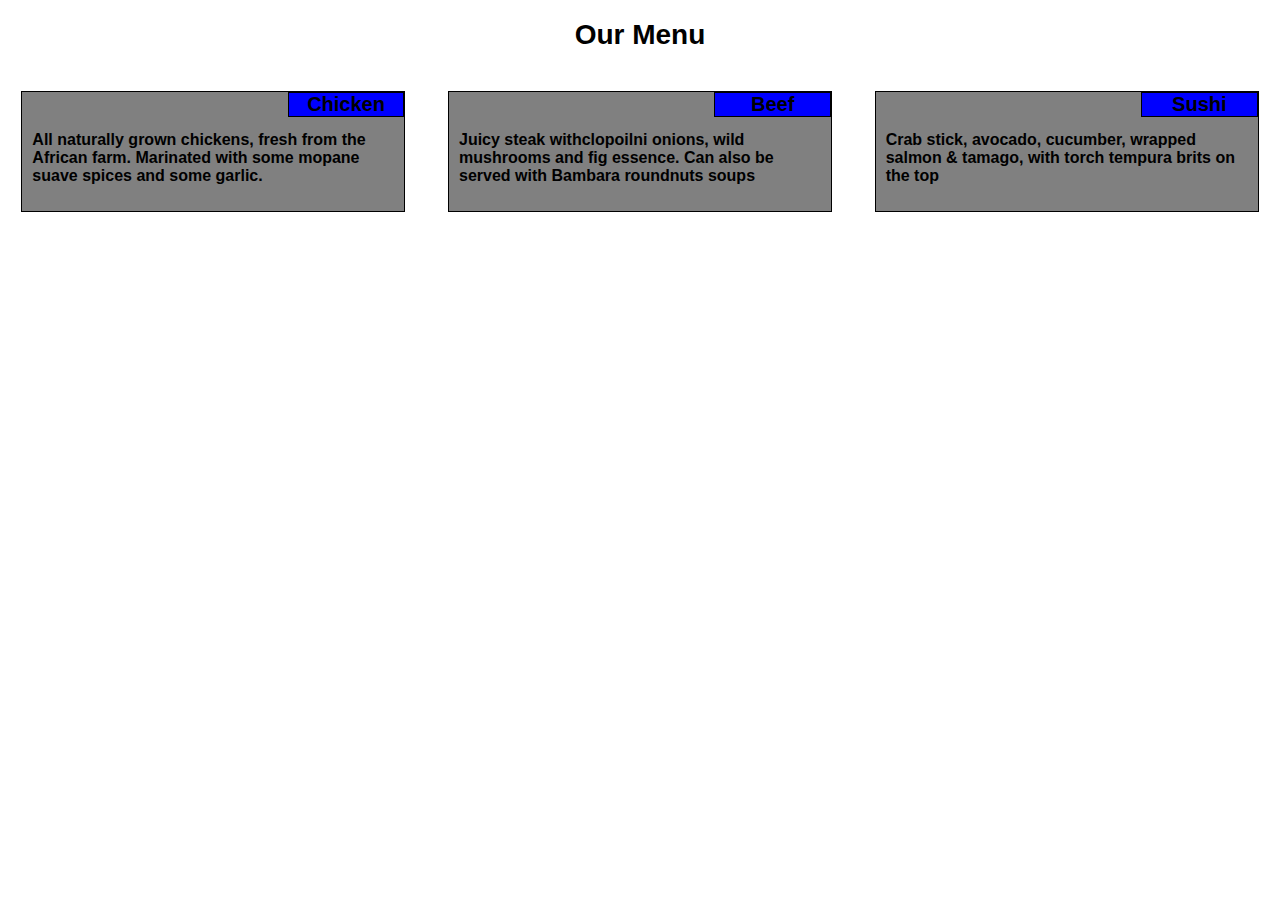
==== module2-solution/index.html @ a93b9662 "Hopefully" ====
<!doctype HTML>
<!DOCTYPE html>
<html lang="en">
<head>
	<meta charset="utf-8">
	<meta name="viewport" content="width=device-width, initial-scale=1"/>
	<title>Our Menu</title>
<link rel="stylesheet" href="style.css">
</head>

<body>
	<H1>Our Menu</H1>
	<div><section class="sec1" >
		<div class="headings">Chicken</div>
		<p>All naturally grown chickens, fresh from the African farm. Marinated with some mopane suave spices and some garlic.</p>
	</section>
	<section class="sec1">
		<div class="headings">Beef</div>
		<p>Juicy steak withclopoilni onions, wild mushrooms and fig essence. Can also be served with Bambara roundnuts soups</p>
	</section>
	<section class="sec2">
		<div class="headings">Sushi</div>
		<p>Crab stick, avocado, cucumber, wrapped salmon &amp; tamago, with torch tempura brits on the top </p>
	</section></div>

</body>
</html>
---- module2-solution/style.css ----
<style>
*{box-sizing: border-box;

}
h1 {
	font-size: 175%;
	text-align: center;}
body{font-weight: bold;
	font-family: sans-serif;
	margin: 0px;
padding: 0px}
section { 
	
	position: relative;
	padding:10px;
	border:1PX solid black; 
	display: block; background-color: grey;
	 float: left;}
@media(min-width: 992px){ section
	{width: 30%; margin: 1.66666666666%;box-sizing: border-box;}    
}

@media(min-width: 768px) and (max-width :991px){ .sec1{ width:45%; margin: 2.5%; box-sizing: border-box;} .sec2{width:95%; margin: 2.5%;box-sizing: border-box; }  }


@media( max-width: 767px){section{width:95%; margin: 2.5%;box-sizing: border-box;}}


.headings { 
	border:1px solid black;

	font-size: 125%;
	text-align: center;
	position: absolute; top:0;right:0;
	float: right;
 display: block; width: 30%; 
 background-color: blue;
}
p{margin-top: 8%}
</style>
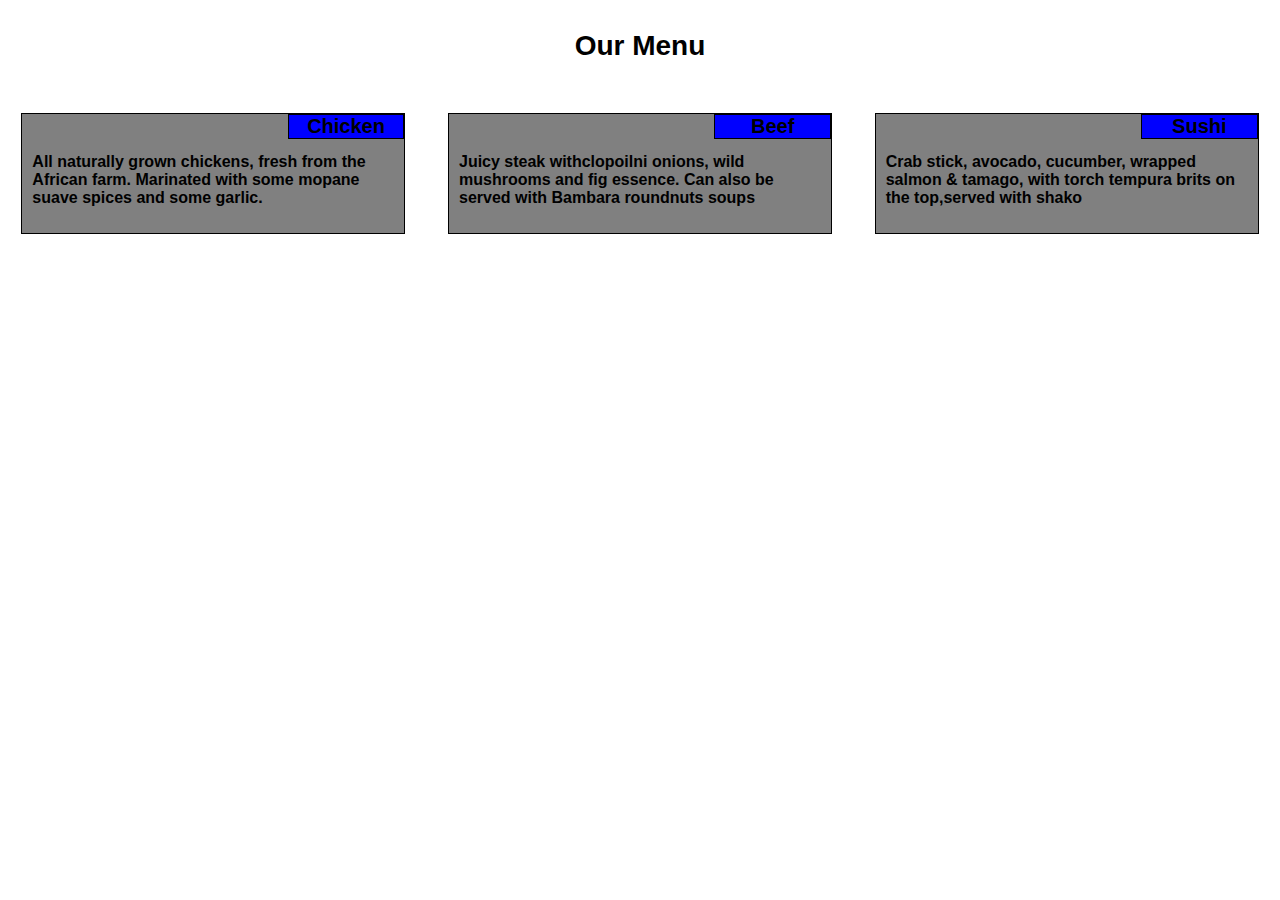
==== commit 50a98891: "Heading fix" ====
--- a/module2-solution/index.html
+++ b/module2-solution/index.html
@@ -20,7 +20,7 @@
 	</section>
 	<section class="sec2">
 		<div class="headings">Sushi</div>
-		<p>Crab stick, avocado, cucumber, wrapped salmon &amp; tamago, with torch tempura brits on the top </p>
+		<p>Crab stick, avocado, cucumber, wrapped salmon &amp; tamago, with torch tempura brits on the top,served with shako </p>
 	</section></div>
 
 </body>
--- a/module2-solution/style.css
+++ b/module2-solution/style.css
@@ -2,7 +2,7 @@
 *{box-sizing: border-box;
 
 }
-h1 {
+h1 {margin: 30px;
 	font-size: 175%;
 	text-align: center;}
 body{font-weight: bold;
